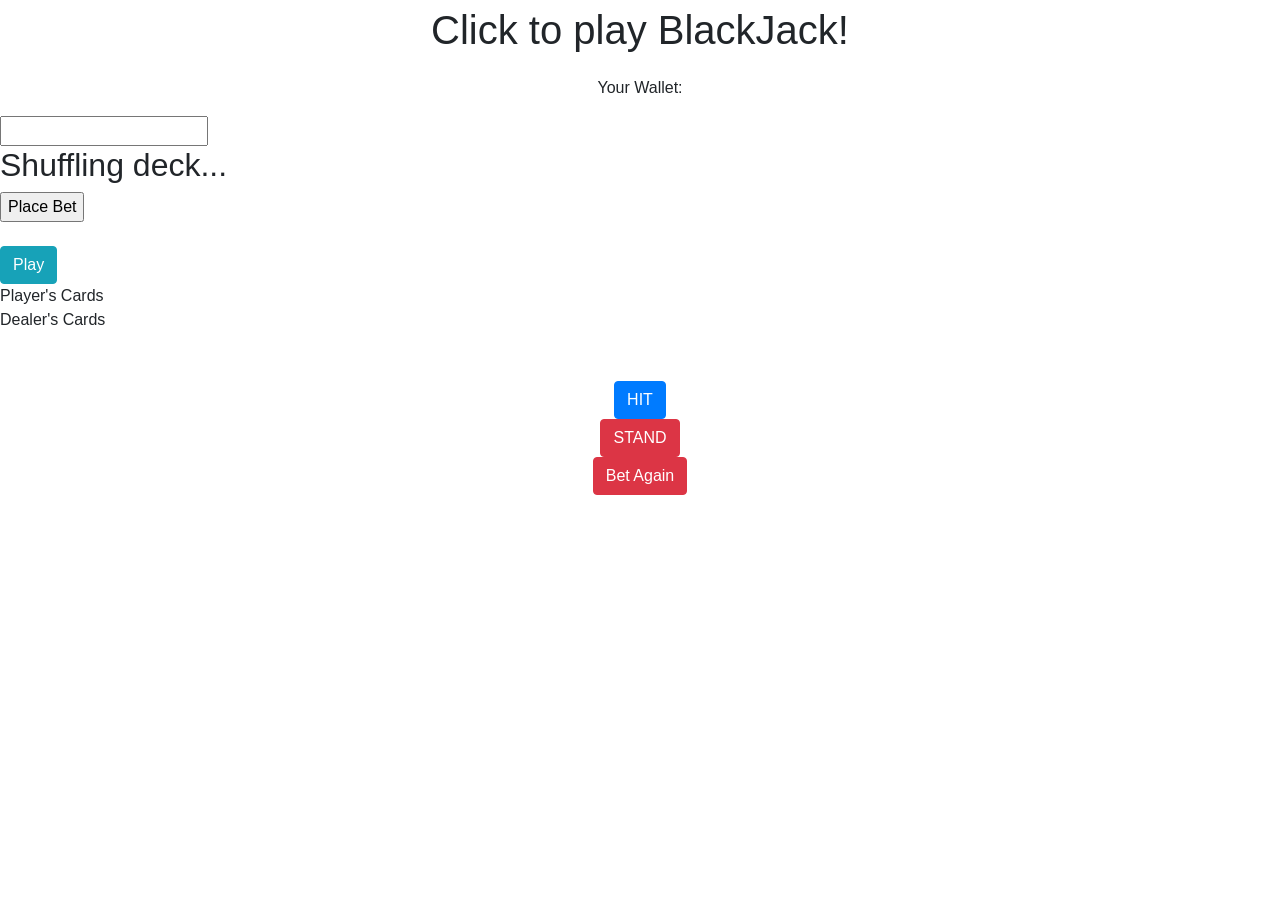
==== index.html @ 2e2d705c "Rename index (2).html to index.html" ====
<!DOCTYPE html>
<html lang="en" >
<head>
  <meta charset="UTF-8">
  <title>CodePen -  BlackJack NEW</title>
  <meta name="viewport" content="width=device-width, initial-scale=1.0">
  <script type = "text/javascript" src = "script.js"></script>
<meta name="viewport" content="width=device-width, initial-scale=1">

<link href="https://fonts.googleapis.com/css?family=Acme" rel="stylesheet"> <link rel='stylesheet' href='https://cdnjs.cloudflare.com/ajax/libs/twitter-bootstrap/4.1.2/css/bootstrap.min.css'><link rel="stylesheet" href="./style.css">

</head>
<body>
<!-- partial:index.partial.html -->
<div id = "playerWins"></div>
<div id = "dealerWins"></div>

<div id = "headerID"><p style = "font-size: 2.5em" class = "text-center">Click to play BlackJack!</p>
</div>

<div class = "grid-container text-center">
  <div id = "walletPrefix"><p>Your Wallet:</p></div>
  <div id = "walletValue">
  </div></div>
<div class = "wrapper">
<input class ="bet"  id="betBox" type="number"><div id = "shuffleDiv"><h2>Shuffling deck...</h2></div>
<input type="button" onclick="bet();" class = "bet" id="betButton" value="Place Bet"/></div><br>
<div class = "wrapper">
<button id = "play" class = "btn btn-info" onClick = "play();">Play</button>
  </div> 

<div class="grid-container">
  <div class="grid-item" id = "playerCards">Player's Cards</div>
  <div class="grid-item" id = "dealerCards">Dealer's Cards</div>
  <div class = "grid-item" id = "yourScore"></div>
    <div class = "grid-item" id = "theirScore"></div>
</div> 
<div class = "row">
<div id = "playerScoreBox" class ="col-sm-6"></div>
<div id = "dealerScoreBox" class ="col-sm-6"> </div>
</div>

<div class = "wrapper text-center">
<br><br>
  <button id = "hit" class = "btn btn-primary" onclick="hit()">HIT</button>
</div>
<div class = "wrapper text-center" id = "stand">
  <button class = 
"btn btn-danger" id = "stand" onclick="stand()">STAND</button>
</div>
<div class = "wrapper text-center" id = "again">
  <button class = 
"btn btn-danger" onClick ="play();">Bet Again</button>  
</div>
<div id = "hitBox"></div>

  <script src="script.js"></script>

  <!--
  This script places a badge on your repl's full-browser view back to your repl's cover
  page. Try various colors for the theme: dark, light, red, orange, yellow, lime, green,
  teal, blue, blurple, magenta, pink!
  -->
<!-- partial -->
  <script src='https://cdnjs.cloudflare.com/ajax/libs/jquery/3.3.1/jquery.min.js'></script><script  src="./script.js"></script>

</body>
<script type = "text/javascript" src = "script.js"></script>
</html>
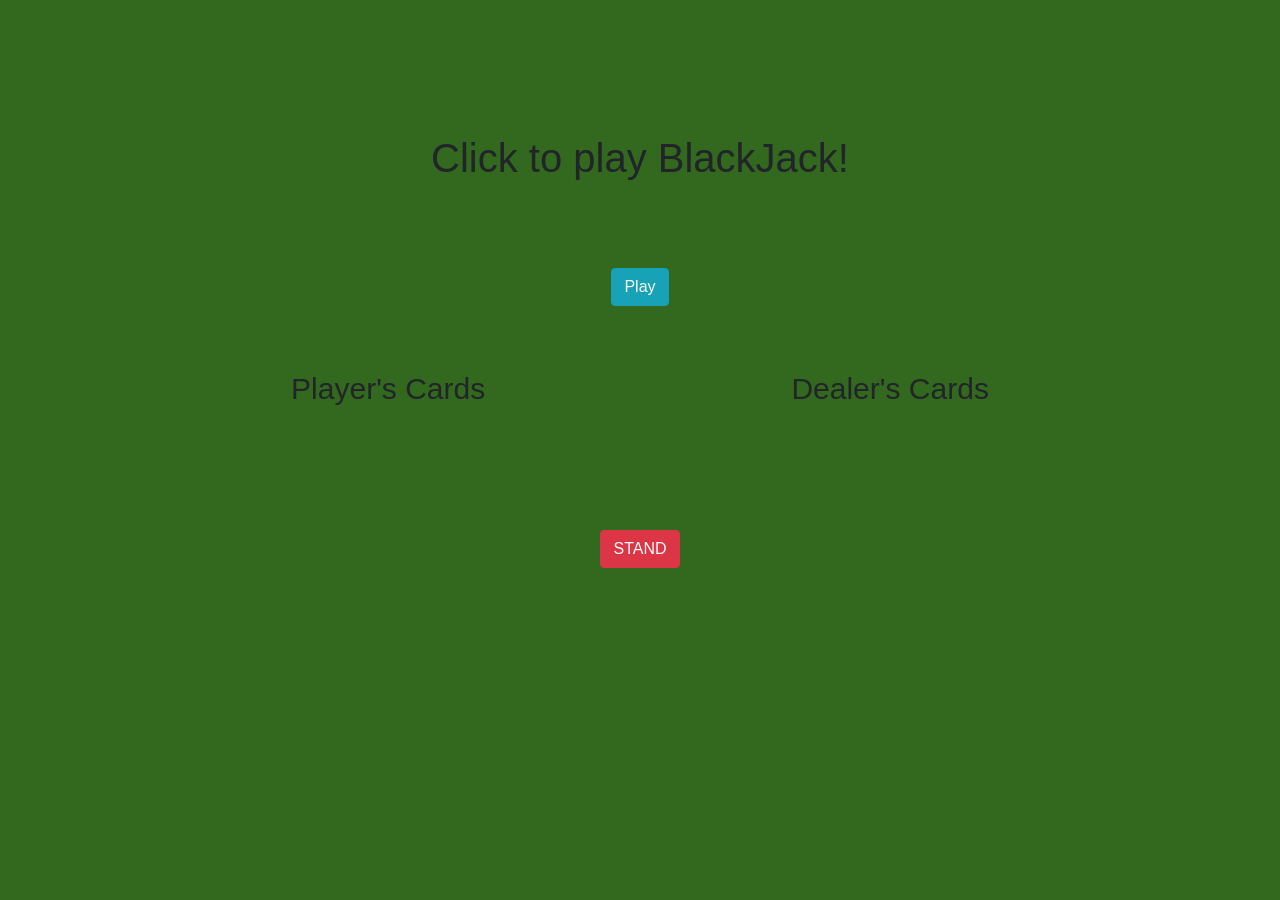
==== commit a49902ce: "Update index.html deleted useless comment" ====
--- a/index.html
+++ b/index.html
@@ -56,11 +56,7 @@
 
   <script src="script.js"></script>
 
-  <!--
-  This script places a badge on your repl's full-browser view back to your repl's cover
-  page. Try various colors for the theme: dark, light, red, orange, yellow, lime, green,
-  teal, blue, blurple, magenta, pink!
-  -->
+
 <!-- partial -->
   <script src='https://cdnjs.cloudflare.com/ajax/libs/jquery/3.3.1/jquery.min.js'></script><script  src="./script.js"></script>
 
--- a/style.css
+++ b/style.css
@@ -0,0 +1,110 @@
+body {
+  padding-top: 2%;
+  background-color: #33691E;
+  padding: 10%;
+}
+#cardContainer {
+display: show;
+  background-color: gray;
+}
+
+.wrapper {
+  text-align: center;
+}
+#playerCards {
+  background-color: #33691E;
+  text-align: center;
+}
+#dealerCards {
+  background-color: #33691E;  
+  text-align: center;
+}
+#play {
+  margin: 1%;
+}
+img {
+  height: 100px;
+  width: 74px;
+  background: white;
+  border: solid;
+  
+}
+#again{
+  display:none;
+  margin-top: 3%;
+}
+
+#hit{
+  display:none;
+}
+#hitBox{
+  display:none;
+}
+#standBox{
+  display:none;
+  margin-top: 3%;
+}
+#playerScore {
+  display: none;
+}
+#dealerScore {
+  display: none;
+}
+#startOver{
+  display:none;
+   margin-top: 3%;
+}
+.winnerText{
+  font-family: 'Acme',  sans-serif;
+  font-weight:bold;
+}
+#walletPrefix, #walletValue{
+ 
+  color: white;
+  background-color:#000000;
+  margin-bottom: 1%;
+  font-size: 1.5em;
+}
+
+#betBox, #betButton{
+display: none; 
+}
+.bet{
+  
+}
+#shuffleDiv{
+display: none;
+  text-align:center;
+}
+#walletPrefix {
+  display: none;
+}
+
+.container {
+  text-align: left;
+}
+#title{
+  display: none
+}
+
+.grid-container {
+  display: grid;
+  grid-template-columns: auto auto;
+  background-color: #33691E;
+  padding: 10px;
+  margin-top: 2%;
+}
+
+.grid-item {
+  background-color: #33691E;
+
+  padding: 20px;
+  font-size: 30px;
+  text-align: center;
+}
+#yourScore{
+  
+}
+#theirScore{
+  
+}
